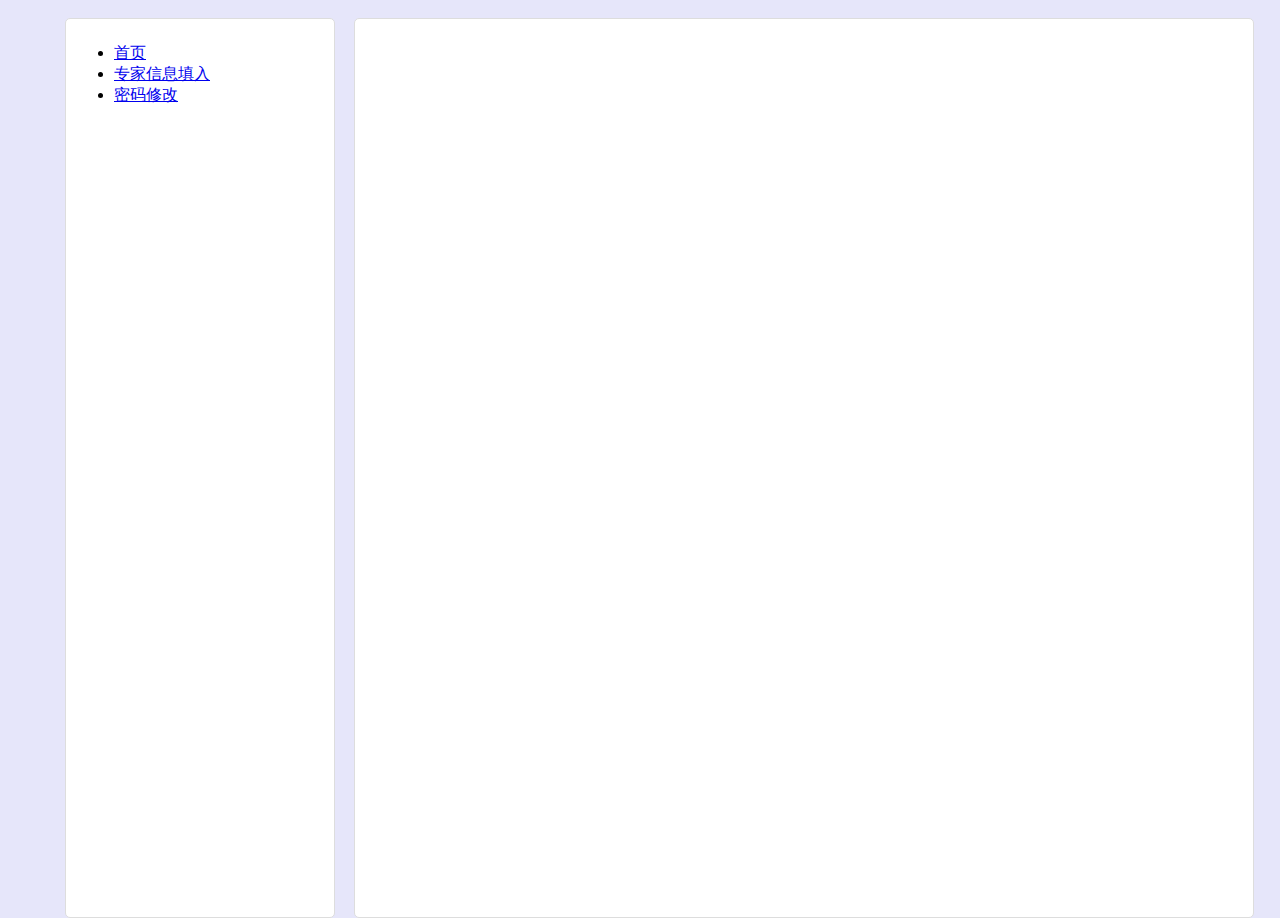
==== src/main/webapp/ui/html/home.html @ d17b6358 "启用事务管理" ====
<!DOCTYPE html>
<html lang="en">
<head>
    <meta charset="UTF-8">
    <title>home</title>
    <!--&lt;!&ndash; 新 Bootstrap 核心 CSS 文件 &ndash;&gt;-->
    <!--<link rel="stylesheet" href="../css/bootstrap.min.css">-->
    <!--&lt;!&ndash; 可选的Bootstrap主题文件（一般不用引入） &ndash;&gt;-->
    <!--<link rel="stylesheet" href="../css/bootstrap-theme.min.css">-->
    <!-- 新 Bootstrap 核心 CSS 文件 -->
    <link href="http://apps.bdimg.com/libs/bootstrap/3.3.0/css/bootstrap.min.css" rel="stylesheet">
    <!-- 可选的Bootstrap主题文件（一般不使用） -->
    <script src="http://apps.bdimg.com/libs/bootstrap/3.3.0/css/bootstrap-theme.min.css"></script>
    <link rel="stylesheet" href="../css/common.css">
    <link rel="stylesheet" href="../css/home.css">
</head>
<body>
<!--<div class="container" id="#home-div">-->

<!--<div class="row">-->
<!--<div class="col-md-2 dd" >-->
<!--<ul class="nav nav-pills nav-stacked ">-->
<!--<li role="presentation" class="active"><a href="#">首页</a></li>-->
<!--<li role="presentation"><a href="#">专家信息填入</a></li>-->
<!--<li role="presentation"><a href="#">密码修改</a></li>-->
<!--</ul>-->
<!--</div>-->
<!--<div class="col-md-9 col-md-pull dd">-->
<!--<ul class="nav nav-pills nav-stacked ">-->
<!--<li role="presentation" class="active"><a href="#">Home</a></li>-->
<!--<li role="presentation"><a href="#">Profile</a></li>-->
<!--<li role="presentation"><a href="#">Messages</a></li>-->
<!--</ul>-->
<!--</div>-->
<!--</div>-->

<!--</div>-->


<div class="navi content-div">
    <ul class="nav nav-pills nav-stacked ">
        <li role="presentation" class="active"  id="li_indexInfo"><a href="#" id="btn_show_index">首页</a></li>
        <li role="presentation" id="li_expertInfo"><a href="#" id="btn_modify_expert_info">专家信息填入</a></li>
        <li role="presentation" id="li_password"><a href="#" id="btn_modify_password">密码修改</a></li>
    </ul>
</div>

<div class="home-container content-div" id="home_container">
    <!--<nav class="navbar navbar-default ">-->
    <!--<a class="navbar-brand" href="#">首页</a>-->
    <!--</nav>-->
    <!--<div class="control-bar">-->
    <!--<button type="button" class="btn btn-info">编辑</button>-->
    <!--<button type="button" class="btn btn-success">保存</button>-->
    <!--</div>-->

    <!--首页-->
    <div class="panel panel-primary"  id="index_panel">
        <div class="panel-heading">
            <h3 class="panel-title">填表说明</h3>
        </div>
        <div class="panel-body">
            一些说明～～～～
        </div>
    </div>

    <!--修改密码界面-->
    <div class="panel panel-primary"  id="password_panel">
        <div class="panel-heading">
            <h3 class="panel-title">密码修改</h3>
        </div>
        <div class="panel-body" id="password_panel_body">
            <table class="table table-bordered" id="password_table">
                <tbody>
                <tr>
                    <td class="head_must">当前密码</td>
                    <td>
                        <input type="password" class="form-control" id="current_password">
                    </td>
                </tr>
                <tr>
                    <td class="head_must clear_float">新密码</td>
                    <td>
                        <input type="password" class="form-control" id="new_password">
                        <h5>由6-20个字符组成，区分大小写</h5>
                        <p class="text-danger " id="new_password_error">由6-20个字符组成，区分大小写</p>
                    </td>
                </tr>
                <tr>
                    <td class="head_must">确认密码</td>
                    <td>
                        <input type="password" class="form-control" id="again_password">
                        <p class="text-danger " id="again_password_error">两次输入的密码不同，请重新输入</p>
                    </td>
                </tr>
                <tr class="clear_float">
                    <td class="head_must">验证码</td>
                    <td>
                        <input class="form-control" id="valid_code">
                        <img style="float: left" id="valid_img" src="http://www.qiaosheji.com/supesite/attachments/Upload/News/2009-3/2009033110030747509.jpg">
                    </td>

                </tr>
                </tbody>
            </table>
            <div class="btn_div">
                <button type="button" class="btn btn-success" id="btn_submit">确定</button>
                <button type="button" class="btn btn-danger" id="btn_cancel">取消</button>
            </div>
        </div>
    </div>


    <!--专家信息页面-->
    <div class="panel panel-primary info-body table-div">
        <div class="panel-heading">
            <h3 class="panel-title">专家信息填入</h3>
        </div>
        <div class="panel-body info-body ">
            <div class="btn-control">
                <button type="button" class="btn btn-info" id="btn_start_modify">编辑</button>
                <button type="button" class="btn btn-success" id="btn_save_modify">保存</button>
                <button type="button" class="btn btn-primary" id="btn_submit_modify">提交</button>
            </div>
            <div id="expert_info_list">
                <h2>基本信息</h2>
                <table class="table table-bordered">
                    <tbody>
                    <tr>
                        <td class="head-info">专家证书编号：</td>
                        <!--<td></td>-->
                        <td class="must result">
                            <input class="form-control must-input basic_info" readonly value="$expertCertificateId$" id="expertCertificateId">
                        </td>
                        <td class="head-info">状态：</td>
                        <td id="status">$status$</td>
                    </tr>
                    <tr>
                        <td>证书有效时间</td>
                        <td>
                            <input class="form-control must-input basic_info time" readonly value="$certificateValidTime$" id="certificateValidTime">
                        </td>
                        <td rowspan="4" colspan="2" style="text-align: center">
                            <div id="img_div">
                                <input type="file" id="img_upload">
                                <img id="picture" src="$picturePath$" alt="头像" class="img-rounded">
                            </div>
                        </td>
                    </tr>
                    <tr>
                        <td>专家姓名</td>
                        <td class="must">
                            <input class="form-control must-input basic_info" readonly value="$name$" id="name">
                        </td>
                    </tr>
                    <tr>
                        <td>专家性别</td>
                        <td class="must">
                            <div class="input-group " style="float: left" >
                                <input type="text" class="form-control basic_info" readonly value="$sex$" id="sex">
                                <div class="input-group-btn">
                                    <button type="button" class="btn btn-default  btn_modify
                     dropdown-toggle " data-toggle="dropdown">
                                        <span class="caret"></span>
                                    </button>
                                    <ul class="dropdown-menu pull-right">
                                        <li><a href="#" class="dropdown">男</a></li>
                                        <li><a href="#" class="dropdown">女</a></li>
                                    </ul>
                                </div><!-- /btn-group -->
                            </div><!-- /input-group -->
                        </td>
                    </tr>
                    <tr>
                        <td>出身日期</td>
                        <td class="must">
                            <input type="date" class="form-control must-input basic_info" readonly value="$birthday$" id="birthday">
                        </td>
                    </tr>
                    <tr>
                        <td>政治面貌</td>
                        <td class="must">
                            <input class="form-control must-input basic_info" readonly value="$party$" id="party">
                        </td>
                        <td>证件类型</td>
                        <td class="must">
                            <div class="input-group">
                                <input type="text" class="form-control basic_info" value="$certificateType$" readonly id="certificateType">
                                <div class="input-group-btn">
                                    <button type="button" class="btn btn-default btn_modify
                     dropdown-toggle" data-toggle="dropdown">
                                        <span class="caret"></span>
                                    </button>
                                    <ul class="dropdown-menu pull-right">
                                        <li><a href="#" class="dropdown">居民身份证</a></li>
                                        <li><a href="#" class="dropdown">护照</a></li>
                                    </ul>
                                </div><!-- /btn-group -->
                            </div><!-- /input-group -->
                        </td>
                    </tr>
                    <tr>
                        <td>颁发机构</td>
                        <td class="must">
                            <input class="form-control must-input basic_info" readonly value="$organization$" id="organization">

                        </td>
                        <td>证件编号:</td>
                        <td class="must">
                            <input class="form-control must-input basic_info" readonly value="$certificateId$" id="certificateId">
                        </td>
                    </tr>
                    <tr>
                        <td>最高学历:</td>
                        <td class="must">
                            <input class="form-control must-input basic_info" readonly value="$maxEducation$" id="maxEducation">

                        </td>
                        <td>最高学位:</td>
                        <!--<td></td>-->
                        <td class="must">
                            <input class="form-control must-input basic_info" readonly value="$academicDegree$" id="academicDegree">
                        </td>
                    </tr>
                    <tr>
                        <td>职称:</td>
                        <td class="result must">
                            <input class="form-control must-input basic_info" readonly value="$title$" id="title">
                        </td>
                        <td>证书编号:</td>
                        <td class="result">
                            <input class="form-control must-input basic_info" readonly value="$diplomaId$" id="diplomaId">
                        </td>
                    </tr>
                    <tr>
                        <td>职务:</td>
                        <td class="result must">
                            <input class="form-control must-input basic_info" readonly value="$post$" id="post">
                        </td>
                        <td>从业时长:</td>
                        <td class="result">
                            <input class="form-control must-input basic_info" readonly value="$employmentDuration$" id="employmentDuration">
                        </td>
                    </tr>
                    <tr>
                        <td>是否退休:</td>
                        <td class="must">
                            <div class="input-group">
                                <input type="text" class="form-control basic_info" readonly value="$isRetire$" id="isRetire">
                                <div class="input-group-btn">
                                    <button type="button" class="btn btn-default btn_modify
                     dropdown-toggle" data-toggle="dropdown">
                                        <span class="caret"></span>
                                    </button>
                                    <ul class="dropdown-menu pull-right">
                                        <li><a href="#" class="dropdown">是</a></li>
                                        <li><a href="#" class="dropdown">否</a></li>
                                    </ul>
                                </div><!-- /btn-group -->
                            </div><!-- /input-group -->
                        </td>
                        <td>是否兼职:</td>
                        <td class="must">
                            <div class="input-group">
                                <input type="text" class="form-control basic_info" readonly value="$isPartTime$" id="isPartTime">
                                <div class="input-group-btn">
                                    <button type="button" class="btn btn-default btn_modify
                     dropdown-toggle" data-toggle="dropdown">
                                        <span class="caret"></span>
                                    </button>
                                    <ul class="dropdown-menu pull-right">
                                        <li><a href="#" class="dropdown">是</a></li>
                                        <li><a href="#" class="dropdown">否</a></li>
                                    </ul>
                                </div><!-- /btn-group -->
                            </div><!-- /input-group -->
                        </td>
                    </tr>
                    <tr>
                        <td>工作单位:</td>
                        <td class="result must" colspan="3">
                            <input class="form-control must-input basic_info" readonly value="$workplace$" id="workplace">
                        </td>
                    </tr>
                    <tr>
                        <td>详细通信地址:</td>
                        <td class="result must" colspan="3">
                            <input class="form-control must-input basic_info" readonly value="$address$" id="address">
                        </td>
                    </tr>
                    <tr>
                        <td>邮政编码:</td>
                        <td class="result must">
                            <input class="form-control must-input basic_info" readonly value="$postcode$" id="postcode">
                        </td>
                        <td>电子邮件:</td>
                        <td class="result must">
                            <input class="form-control must-input basic_info" readonly value="$email$" id="email">
                        </td>
                    </tr>
                    <tr>
                        <td>移动电话:</td>
                        <td class="result must">
                            <input class="form-control must-input basic_info" readonly value="$telephone$" id="telephone">
                        </td>
                        <td>家庭电话:</td>
                        <td class="result must">
                            <input class="form-control must-input basic_info" readonly value="$homephone$" id="homephone">
                        </td>
                    </tr>
                    <tr>
                        <td>毕业院校及专业:</td>
                        <td class="result must" colspan="3">
                            <input class="form-control must-input basic_info" readonly value="$university$" id="university">
                        </td>
                    </tr>
                    <tr id="certificate-item-first" class="certificate_tr qualification_tr">
                        <td id="certificate-title">资格证书名及编号:</td>
                        <td class="result certificate-name">
                            <input class='form-control must-input certificate-name-input' readonly value=''>
                        </td>
                        <td class="result certificate-num">
                            <input class='form-control must-input certificate-num-input' readonly value=''>
                        </td>
                        <td>
                            <button type="button" class="btn btn-success btn-add-certificate  btn_modify">增加资格证书</button>
                            <button type="button" class="btn btn-danger btn-delete-certificate-first  btn_modify">删除</button>
                        </td>
                    </tr>
                    <tr>
                        <td>评审领域:</td>
                        <td class="result must" id="evaluation_field">1教育,5高校</td>
                        <td class="result">
                            <!--<button type="button" class="btn btn-success">选择评审领域</button>-->

                            <!-- 按钮触发模态框 -->
                            <button class="btn btn-primary   btn_modify" data-toggle="modal"
                                    id="btn_open_field"
                                    data-target="#myModal">
                                选择评审领域
                            </button>

                            <!-- 模态框（Modal） -->
                            <div class="modal fade" id="myModal" tabindex="-1" role="dialog"
                                 aria-labelledby="myModalLabel" aria-hidden="true" >
                                <div class="modal-dialog">
                                    <div class="modal-content">
                                        <div class="modal-header">
                                            <button type="button" class="close  "
                                                    data-dismiss="modal" aria-hidden="true">
                                                &times;
                                            </button>
                                            <h4 class="modal-title" id="myModalLabel">
                                                评审领域最多选择两项
                                            </h4>
                                            <h6  id="field_error" >所选领域已超出两个!</h6>
                                        </div>
                                        <div class="modal-body">
                                            <table class="table table-bordered">
                                                <tbody>
                                                <tr>
                                                    <td>
                                                        <input type="checkbox" name="field">1.幼儿园教育评估
                                                    </td>
                                                    <td>
                                                        <input type="checkbox" name="field">2.小学教育评估
                                                    </td>
                                                    <td>
                                                        <input type="checkbox" name="field">3.中学教育评估
                                                    </td>
                                                </tr>
                                                <tr>
                                                    <td>
                                                        <input type="checkbox" name="field">4.中职教育评估
                                                    </td>
                                                    <td>
                                                        <input type="checkbox" name="field">5.高职园教育评估
                                                    </td>
                                                    <td>
                                                        <input type="checkbox" name="field">6.高校教育评估
                                                    </td>
                                                </tr>
                                                </tbody>

                                            </table>
                                        </div>
                                        <div class="modal-footer">
                                            <button type="button" class="btn btn-default"
                                                    data-dismiss="modal">关闭
                                            </button>
                                            <button type="button" class="btn btn-primary"
                                                    id="btn_submit_field">
                                                提交更改
                                            </button>
                                        </div>
                                    </div><!-- /.modal-content -->
                                </div><!-- /.modal -->
                            </div>



                        </td>
                        <td class="result"></td>                    </td>
                    </tr>
                    </tbody>
                </table>

                <h2 style="display:inline">评估/评审经历</h2>
                <button type="button" class="btn btn-info  btn_modify" id="btn-add-evaluation-experience">增加评估/评审经历</button>
                <table class="table table-bordered">
                    <thead>
                    <tr>
                        <td>时间</td>
                        <td>任务名称</td>
                        <td>任务描述</td>
                        <td id="mission-type">任务类型</td>
                        <td>操作</td>
                    </tr>
                    </thead>
                    <tbody id="body_evaluation_experience">
                    <!--<tr>-->
                    <!--<td class="evaluation_experience_td result experience_time">-->

                    <!--</td>-->
                    <!--<td class="evaluation_experience_td result mission_name">-->

                    <!--</td>-->
                    <!--<td class="evaluation_experience_td result mission_description">-->

                    <!--</td>-->
                    <!--<td class="evaluation_experience_td result mission_type">-->
                    <!--<div class="input-group">-->
                    <!--<input type="text" class="form-control" value='评审'>-->
                    <!--<div class="input-group-btn"><button type="button" class="btn btn-default dropdown-toggle btn_modify" data-toggle="dropdown">-->
                    <!--<span class="caret"></span></button><ul class="dropdown-menu pull-right">-->
                    <!--<li>-->
                    <!--<a href="#">评估</a>-->
                    <!--</li>-->
                    <!--<li>-->
                    <!--<a href="#">评审</a>-->
                    <!--</li>-->
                    <!--</ul>-->
                    <!--</div>&lt;!&ndash; /btn-group &ndash;&gt;-->
                    <!--</div>&lt;!&ndash; /input-group &ndash;&gt;-->
                    <!--</td>-->
                    <!--<td >-->
                    <!--<button type="button" class="btn btn-danger  btn_modify btn_delete_experience" >删除</button>-->
                    <!--</td>-->
                    <!--</tr>-->
                    </tbody>
                </table>

                <h2 style="display:inline">工作经历</h2>
                <button type="button" class="btn btn-info  btn_modify" id="btn-work-experience">增加工作经历</button>
                <table class="table table-bordered">
                    <thead>
                    <tr>
                        <td>起始时间</td>
                        <td>终止时间</td>
                        <td>工作单位</td>
                        <td>职务</td>
                        <td>证明人</td>
                        <td>操作</td>
                    </tr>
                    </thead>

                    <tbody id='work-experience-body'>
                    <!--<tr>-->
                    <!--<td class='work-experience-td start_time'>2011-12-20</td>-->
                    <!--<td class='work-experience-td end_time'>2011-12-20</td>-->
                    <!--<td class='work-experience-td workplace'>工作单位</td>-->
                    <!--<td class='work-experience-td post'>职务</td>-->
                    <!--<td class='work-experience-td  reference'>2011-12-20</td>-->
                    <!--<td class='work-experience-td operation'>-->
                    <!--<button type='button' class='btn btn-danger btn_delete_work_experience_body'>删除</button>-->
                    <!--</td>-->
                    <!--</tr>-->
                    <!--<tr>-->
                    <!--<td class='work-experience-td start_time'><input class='form-control must-input' readonly></td>-->
                    <!--<td class='work-experience-td end_time'><input class='form-control must-input' readonly></td>-->
                    <!--<td class='work-experience-td workplace'><input class='form-control must-input' readonly></td>-->
                    <!--<td class='work-experience-td post'><input class='form-control must-input' readonly></td>-->
                    <!--<td class='work-experience-td  reference'><input class='form-control must-input' readonly></td>-->
                    <!--<td class='work-experience-td operation'>-->
                    <!--<button type='button' class='btn btn-danger btn_delete_work_experience_body'>删除</button>-->
                    <!--</td>-->
                    <!--</tr>-->
                    </tbody>
                </table>

                <h2 style="float:left">业务专长</h2>
                <h5 style="float:left;padding-top: 23px;">(不超过300个字)</h5>
                <div style="clear: both"></div>
                <textarea rows="5" class="form-control basic_info" readonly id="businessSkill">$businessSkill$</textarea>

                <h2 style="float:left">工作业绩</h2>
                <h5 style="float:left;padding-top: 23px;">(不超过300个字)</h5>
                <div style="clear: both"></div>
                <textarea rows="5" class="form-control basic_info" style="margin-bottom: 10px" readonly id="achievement">$achievement$</textarea>

                <h2 style="display: inline;">回避单位</h2>
                <button type="button" class="btn btn-info btn_modify" id="btn_add_avoid_unit">增加回避单位</button>
                <table class="table table-bordered">
                    <thead>
                    <tr>
                        <td class="thead-avoid_unit_name">单位名称</td>
                        <td>是否工作单位</td>
                        <td>操作</td>
                    </tr>
                    </thead>
                    <tbody id="avoid_unit_tbody">
                    <!--<tr>-->
                    <!--<td class='result-unit-name'>-->
                    <!--<input class='form-control'>-->
                    <!--</td>-->
                    <!--<td class='result-is-work-place'>-->
                    <!--<div class='input-group'>-->
                    <!--<input type='text' class='form-control'>-->
                    <!--<div class='input-group-btn'>-->
                    <!--<button type='button' class='btn btn-default  btn_modify-->
                    <!--dropdown-toggle' data-toggle='dropdown'>-->
                    <!--<span class='caret'></span>-->
                    <!--</button>-->
                    <!--<ul class='dropdown-menu pull-right'>-->
                    <!--<li><a href='#'>是</a></li>-->
                    <!--<li><a href='#'>否</a></li>-->
                    <!--</ul>-->
                    <!--</div>&lt;!&ndash; /btn-group &ndash;&gt;-->
                    <!--</div>&lt;!&ndash; /input-group &ndash;&gt;-->

                    <!--</td>-->
                    <!--<td>-->
                    <!--<button class='btn btn-danger btn_delete_unit  btn_modify'>删除</button>-->
                    <!--</td>-->
                    <!--</tr>-->
                    </tbody>
                </table>

                <h2 style="float:left">其他说明</h2>
                <h5 style="float:left;padding-top: 23px;">(不超过300个字)</h5>
                <div style="clear: both"></div>
                <textarea rows="5" class="form-control basic_info" readonly id="others">$others$</textarea>
            </div>
        </div>
    </div>
</div>
<br style="clear:both">


<table class="template">
    <tbody id="work_experience_tr_template">
    <tr class="work_experience_tr">
        <td class='work-experience-td start_time'><input class='form-control must-input' readonly value="$startTime$"></td>
        <td class='work-experience-td end_time'><input class='form-control must-input' readonly value="$endTime$"></td>
        <td class='work-experience-td workplace'><input class='form-control must-input' readonly value="$workplace$"></td>
        <td class='work-experience-td post'><input class='form-control must-input' readonly value="$post$"></td>
        <td class='work-experience-td  reference'><input class='form-control must-input' readonly value="$reference$"></td>
        <td class='work-experience-td operation'>
            <button type='button' class='btn btn-danger btn_delete_work_experience_body  btn_modify' disabled="disabled">删除</button>
        </td>
    </tr>
    </tbody>
</table>

<table class="template">
    <tbody id="evaluation_tr_template">
    <tr class="evaluation_experiences_tr">
        <td class="evaluation_experience_td result experience_time">
            <input class="form-control" value="$experienceTime$">
        </td>
        <td class="evaluation_experience_td result mission_name">
            <input class="form-control" value="$missionName$">
        </td>
        <td class="evaluation_experience_td result mission_description">
            <input class="form-control" value="$missionDescription$">
        </td>
        <td class="evaluation_experience_td result mission_type">
            <div class="input-group">
                <input type="text" class="form-control" value='$missionType$'>
                <div class="input-group-btn"><button type="button" class="btn btn-default dropdown-toggle btn_modify" data-toggle="dropdown">
                    <span class="caret"></span></button><ul class="dropdown-menu pull-right">
                    <li>
                        <a href="#" class="dropdown">评估</a>
                    </li>
                    <li>
                        <a href="#" class="dropdown">评审</a>
                    </li>
                </ul>
                </div><!-- /btn-group -->
            </div><!-- /input-group -->
        </td>
        <td >
            <button type="button" class="btn btn-danger  btn_modify btn_delete_experience" >删除</button>
        </td>
    </tr>
    </tbody>
</table>

<table class="template">
    <tbody id="avoid_unit_tr_template">
    <tr class="avoid_unit_tr">
        <td class='result-unit-name'>
            <input class='form-control' value="$unitName$">
        </td>
        <td class='result-is-work-place'>
            <div class='input-group'>
                <input type='text' class='form-control' value="$isWorkPlace$">
                <div class='input-group-btn'>
                    <button type='button' class='btn btn-default  btn_modify
                     dropdown-toggle' data-toggle='dropdown'>
                        <span class='caret'></span>
                    </button>
                    <ul class='dropdown-menu pull-right'>
                        <li><a href='#' class="dropdown">是</a></li>
                        <li><a href='#' class="dropdown">否</a></li>
                    </ul>
                </div><!-- /btn-group -->
            </div><!-- /input-group -->
        </td>
        <td>
            <button class='btn btn-danger btn_delete_unit  btn_modify'>删除</button>
        </td>
    </tr>
    </tbody>
</table>



<!-- jQuery文件。务必在bootstrap.min.js 之前引入 -->
<script src="http://apps.bdimg.com/libs/jquery/2.0.0/jquery.min.js"></script>

<!-- 最新的 Bootstrap 核心 JavaScript 文件 -->
<script src="http://apps.bdimg.com/libs/bootstrap/3.3.0/js/bootstrap.min.js"></script>
<!-- jQuery文件。务必在bootstrap.min.js 之前引入 -->
<!--<script src="../js/jquery.min.js"/>-->
<!--<script src="../js/bootstrap.min.js"/>-->
<!-- <script src="http://cdn.bootcss.com/jquery/1.11.3/jquery.min.js"></script> -->
<!-- 最新的 Bootstrap 核心 JavaScript 文件 -->
<!-- <script src="http://cdn.bootcss.com/bootstrap/3.3.5/js/bootstrap.min.js"></script> -->
<script src="../js/common.js"></script>
<script src="../js/home.js"></script>
</body>
</html>
---- src/main/webapp/ui/css/common.css ----
html,body{
    height: 100%;
}

.template{
    display: none;
}

.clear_float:after{
    content: "";
    display: block;
    clear: both;
}
---- src/main/webapp/ui/css/home.css ----
body{
    background: lavender;
    padding:2px;
}

/*.dd{*/
    /*background: #ffffff;*/
    /*border: 1px solid #ddd;*/
    /*margin-right: 13px;*/
    /*padding-top: 10px;*/
/*}*/

/*.navigator{*/
    /*position: fixed;*/
    /*background: blanchedalmond;*/
    /*height: 100%;*/
/*}*/



.content-div{
    background: #ffffff;
    border: 1px solid #ddd;
    margin: 8px 7px 8px 12px;
    padding: 8px;
    border-radius: 5px;
    float: left;
}

.navi{
    /*position: fixed;*/
    height: 98%;
    width: 20%;
    /*margin: 3px;*/
    margin-left: 55px;
}


.home-container{
    /*overflow: scroll;*/
    height: 98%;
    width: 70%;
}


.nav-bar{
    background-color: aquamarine;
}
.info-body{
    display:none;
    height: 100%;

}

.btn-control{
    padding-bottom: 6px;
    border-bottom: 1px solid #ccc;
    margin-bottom: 5px;
}
.head-info{
    width:20%
}

#status{
    color: red;
    width: 20%;
}
.must:after{
    color: red;
    content:"*";
    margin-left: 5px;
}
.must-input{
    width:90%;
    display: inline;
}

#clear-div{
    clear: both;
}


.table-div{
    /*height: 100%;*/
    overflow: scroll;
}

.result{
    width: 30%;
}

#btn-add-experience{
  margin-bottom: 13px;
  margin-left: 9px;
}



.evaluation_experience_td{
    width: 22%;
}

.thead-avoid_unit_name{
    width:50%;
}


.result-unit-name{
    width:60%;
}
.result-is-work-place{
    width:30%;
}

#field_error{
    color: red;
    display:none;
}

#picture{
    width:51%;
}



/*首页*/
#index_panel{
    display: none;
    height: 100%;
}

/*密码修改界面*/
#password_panel{
    display: none;
    height: 100%;
    overflow: scroll;
}
#password_panel_body{
    /*text-align: center;*/
}
#password_table{
    width: 73%;
    margin-left: auto;
    margin-right: auto;
}
.head_must:before{
    content: "*";
    color: red;
}

#valid_code{
    float: left;
    width: 30%;
}
#valid_img{
    width: 30%;
    margin-left: 11px;
}

#new_password{
    width: 50%;
    float: left;
}
#again_password{
    width: 50%;
}
#current_password{
    width:50%;
}
#again_password_error{
    display: none;
}
#new_password_error{
    display: none;
}

/*修改密码页面的按钮*/
.btn_div{
    text-align: center;
}
#btn_cancel{
    margin-left: 162px;
}
/*end-修改密码页面的按钮*/


/*图片上传*/
#img_div{
    position: relative;
}
#img_upload{
    opacity: 0;
    position: absolute;
    top: 0;
    left: 0;
    width: 100%;
    z-index: 9;
    height: 100%;
}
/*end-图片上传*/
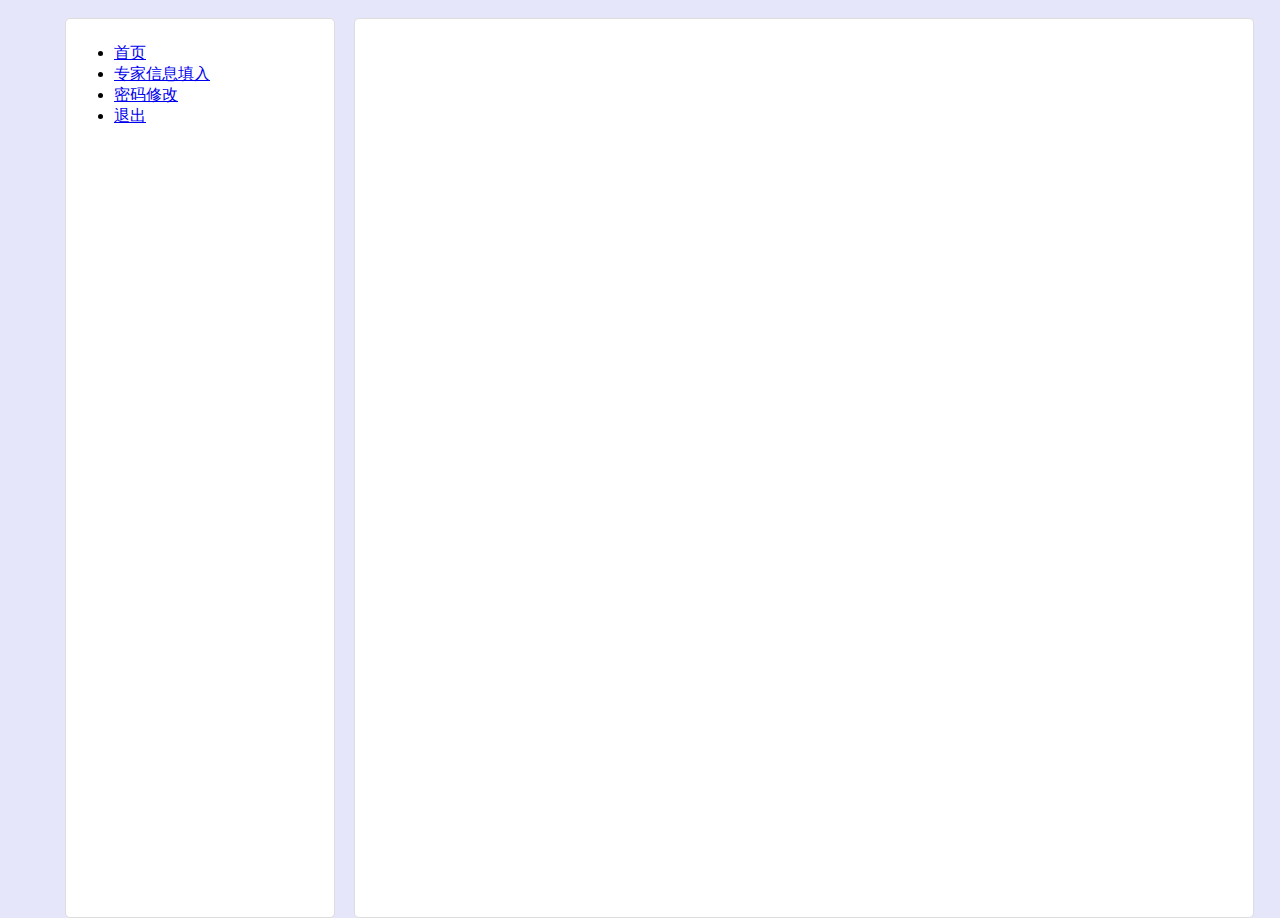
==== commit fe50e031: "修改前端加入返回登陆界面入口" ====
--- a/src/main/webapp/ui/html/home.html
+++ b/src/main/webapp/ui/html/home.html
@@ -42,18 +42,11 @@
         <li role="presentation" class="active"  id="li_indexInfo"><a href="#" id="btn_show_index">首页</a></li>
         <li role="presentation" id="li_expertInfo"><a href="#" id="btn_modify_expert_info">专家信息填入</a></li>
         <li role="presentation" id="li_password"><a href="#" id="btn_modify_password">密码修改</a></li>
+        <li role="presentation"><a href="index.html">退出</a></li>
     </ul>
 </div>
 
 <div class="home-container content-div" id="home_container">
-    <!--<nav class="navbar navbar-default ">-->
-    <!--<a class="navbar-brand" href="#">首页</a>-->
-    <!--</nav>-->
-    <!--<div class="control-bar">-->
-    <!--<button type="button" class="btn btn-info">编辑</button>-->
-    <!--<button type="button" class="btn btn-success">保存</button>-->
-    <!--</div>-->
-
     <!--首页-->
     <div class="panel panel-primary"  id="index_panel">
         <div class="panel-heading">
@@ -109,6 +102,10 @@
             </div>
         </div>
     </div>
+</div>
+<br style="clear:both">
+
+<div class="template" id="home_container_template">
 
 
     <!--专家信息页面-->
@@ -544,8 +541,6 @@
         </div>
     </div>
 </div>
-<br style="clear:both">
-
 
 <table class="template">
     <tbody id="work_experience_tr_template">
